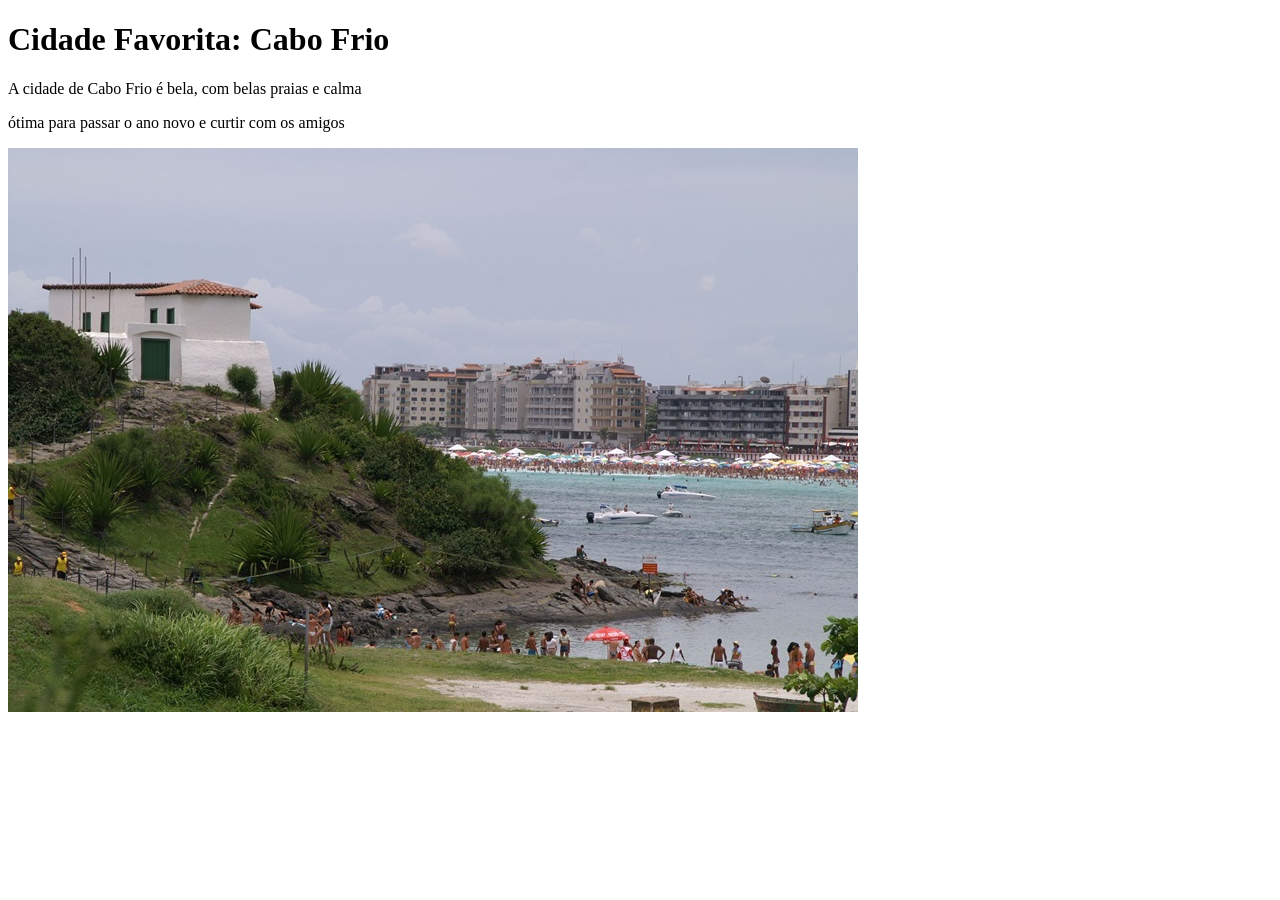
==== semana01/cidade-favorita.html @ eb435a9d "Atividade guiada da semana 1" ====
<!DOCTYPE html>
<html lang="en">

<head>
    <meta charset="UTF-8">
    <meta name="viewport" content="width=device-width, initial-scale=1.0">
    <title>Cidade Favorita</title>
</head>

<body>
    <h1>Cidade Favorita: Cabo Frio</h1>
    <p>A cidade de Cabo Frio é bela, com belas praias e calma </p>
    <p>ótima para passar o ano novo e curtir com os amigos</p>
    <img src="imagens/Cabo_Frio.jpg" alt="A cidade de Cabo Frio">
</body>

</html>
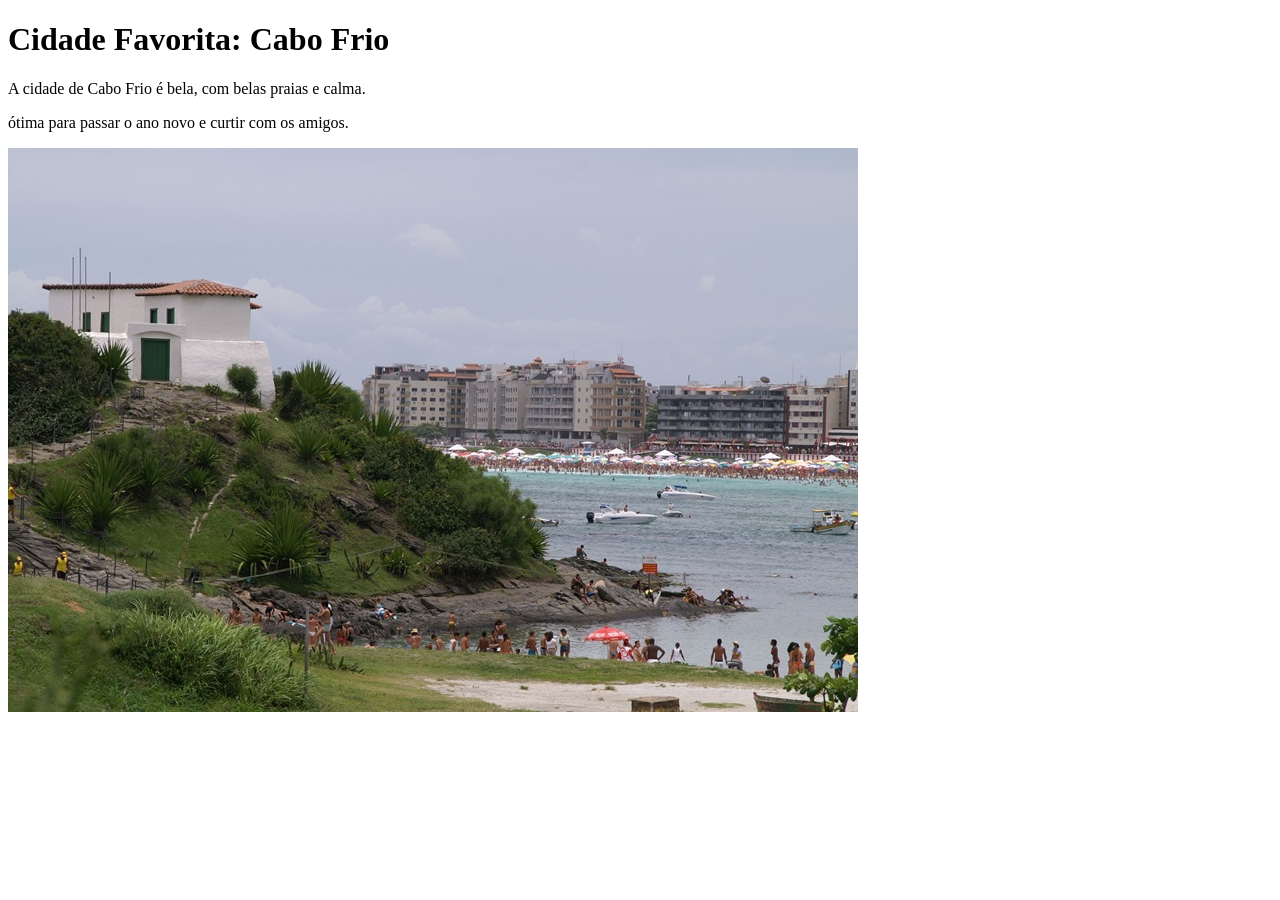
==== commit c1933f54: "Atividade guiada semana 1" ====
--- a/semana01/cidade-favorita.html
+++ b/semana01/cidade-favorita.html
@@ -9,8 +9,8 @@
 
 <body>
     <h1>Cidade Favorita: Cabo Frio</h1>
-    <p>A cidade de Cabo Frio é bela, com belas praias e calma </p>
-    <p>ótima para passar o ano novo e curtir com os amigos</p>
+    <p>A cidade de Cabo Frio é bela, com belas praias e calma.</p>
+    <p>ótima para passar o ano novo e curtir com os amigos.</p>
     <img src="imagens/Cabo_Frio.jpg" alt="A cidade de Cabo Frio">
 </body>
 
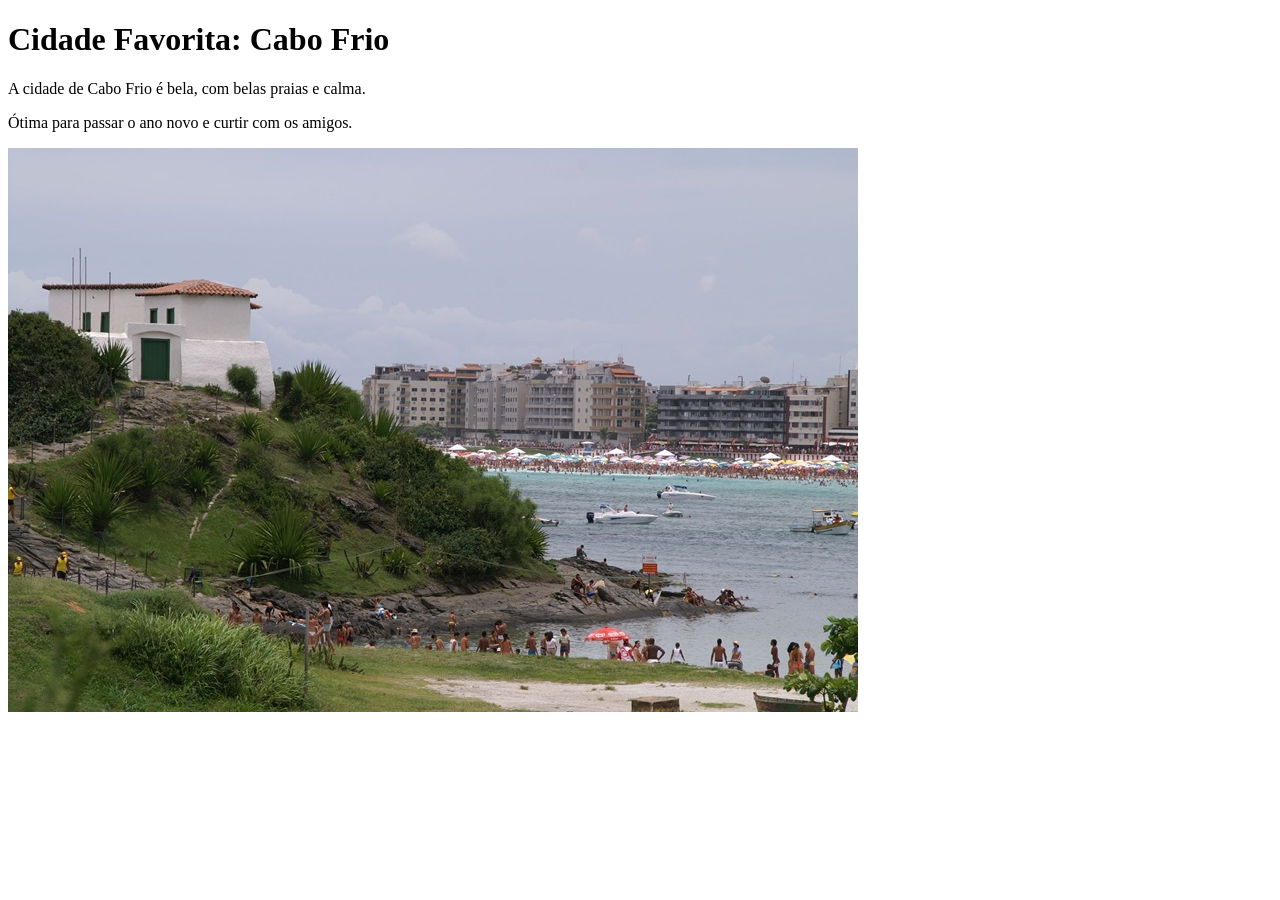
==== commit c9dfed1b: "Atividade guiada da semana 1" ====
--- a/semana01/cidade-favorita.html
+++ b/semana01/cidade-favorita.html
@@ -10,7 +10,7 @@
 <body>
     <h1>Cidade Favorita: Cabo Frio</h1>
     <p>A cidade de Cabo Frio é bela, com belas praias e calma.</p>
-    <p>ótima para passar o ano novo e curtir com os amigos.</p>
+    <p>Ótima para passar o ano novo e curtir com os amigos.</p>
     <img src="imagens/Cabo_Frio.jpg" alt="A cidade de Cabo Frio">
 </body>
 
